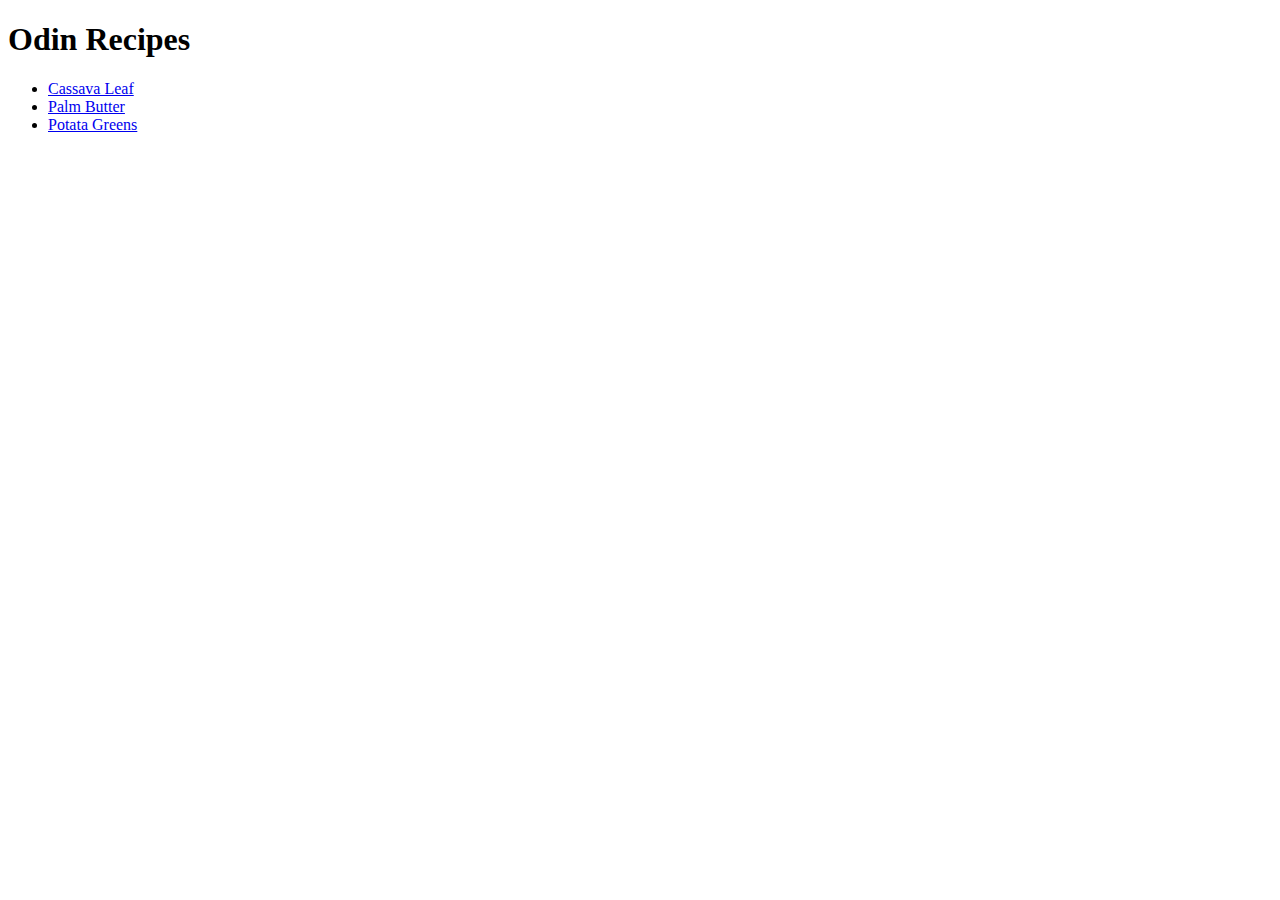
==== index.html @ 0050df8d "This is my Odin recipes project" ====
<!DOCTYPE html>
<html lang="en">
<head>
    <meta charset="UTF-8">
    <meta name="viewport" content="width=, initial-scale=1.0">
    <title>Document</title>
</head>
<body>
    <h1>Odin Recipes</h1>
    <ul>
        <li><a href="recipes/cassava-leaf.html">Cassava Leaf</a></li>
        <li><a href="recipes/palm-butter.html">Palm Butter</a></li>
        <li><a href="recipes/potato-greens.html">Potata Greens</a></li>
    </ul>
</body>
</html>
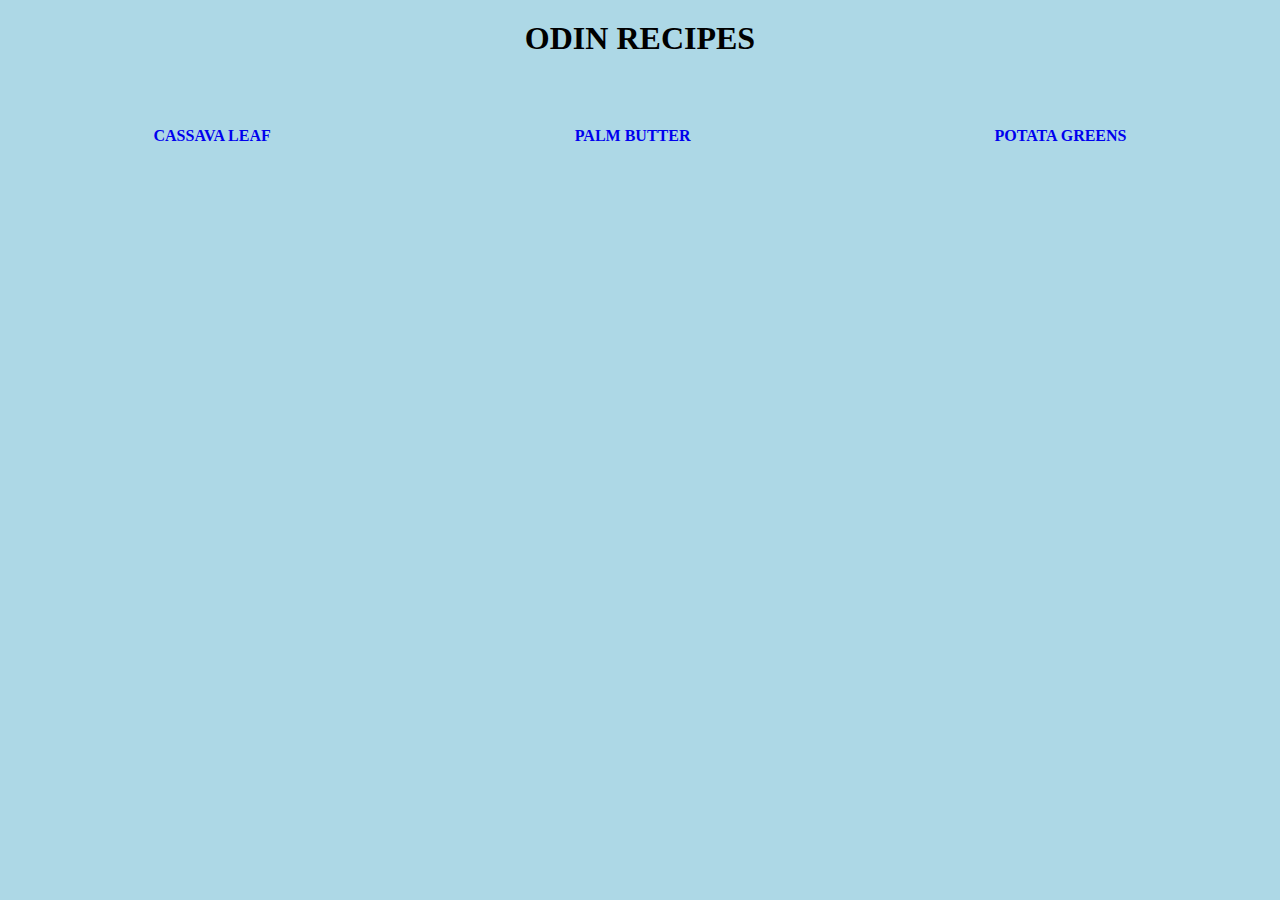
==== commit 930104aa: "Updates my index.html and added a style.css file to my recipes repo" ====
--- a/index.html
+++ b/index.html
@@ -4,6 +4,7 @@
     <meta charset="UTF-8">
     <meta name="viewport" content="width=, initial-scale=1.0">
     <title>Document</title>
+    <link rel="stylesheet" href="style.css">
 </head>
 <body>
     <h1>Odin Recipes</h1>
--- a/style.css
+++ b/style.css
@@ -0,0 +1,33 @@
+* {
+    margin: 0;
+    padding: 0;
+    box-sizing: border-box;
+}
+
+body {
+    background-color: lightblue;
+}
+
+h1 {
+    text-align: center;
+    padding: 20px;
+    text-transform: uppercase;
+}
+
+ul {
+    text-align: center;
+    margin-top: 50px;
+}
+
+li {
+    list-style-type: none;
+    display: inline;
+    margin: 0 130px;
+    padding: 20px;
+    font-weight: bold;
+}
+
+a {
+    text-decoration: none;
+    text-transform: uppercase;
+}